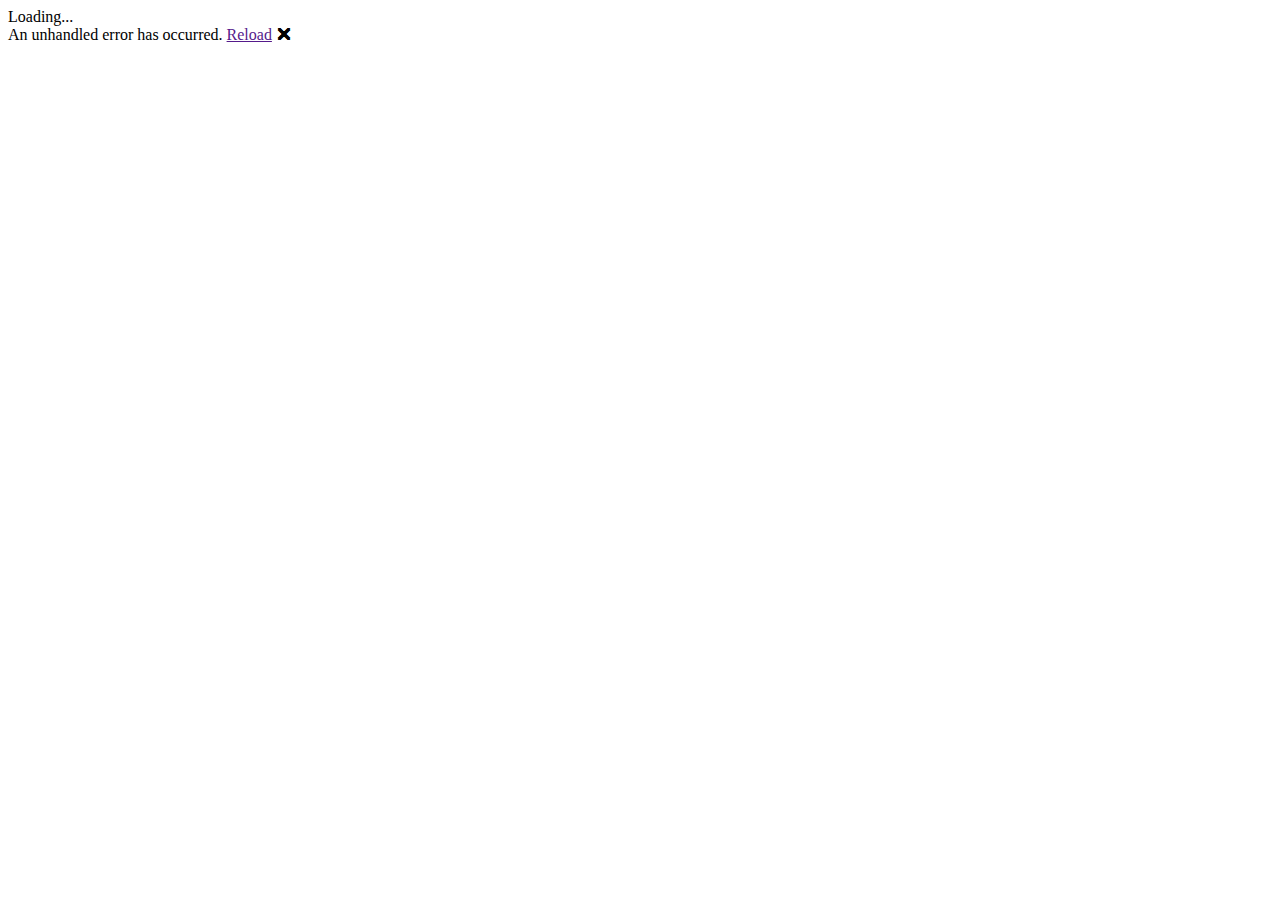
==== BlazorPractice/Client/wwwroot/index.html @ b79d1876 "[練習] 版面設置" ====
<!DOCTYPE html>
<html lang="en">

<head>
    <meta charset="utf-8" />
    <meta name="viewport" content="width=device-width, initial-scale=1.0, maximum-scale=1.0, user-scalable=no" />
    <title>BlazorPractice</title>
    <base href="/" /><!--網域的根 -->
    <link href="css/bootstrap/bootstrap.min.css" rel="stylesheet" />
    <link href="css/app.css" rel="stylesheet" />
    <link href="BlazorPractice.Client.styles.css" rel="stylesheet" />
</head>

<body>
    <!--這段為初始頁面 loading會跑的畫面-->
    <div id="app">Loading...</div>
    <div id="blazor-error-ui">
        An unhandled error has occurred.
        <a href="" class="reload">Reload</a>

        <a class="dismiss">🗙</a>
    </div>
    <script src="_framework/blazor.webassembly.js"></script>
</body>

</html>
---- BlazorPractice/Client/wwwroot/css/app.css ----
﻿@import url('open-iconic/font/css/open-iconic-bootstrap.min.css');

html, body {
    font-family: 'Helvetica Neue', Helvetica, Arial, sans-serif;
}

h1:focus {
    outline: none;
}

a, .btn-link {
    color: #0071c1;
}

.btn-primary {
    color: #fff;
    background-color: #1b6ec2;
    border-color: #1861ac;
}

.content {
    padding-top: 1.1rem;
}

.valid.modified:not([type=checkbox]) {
    outline: 1px solid #26b050;
}

.invalid {
    outline: 1px solid red;
}

.validation-message {
    color: red;
}

#blazor-error-ui {
    background: lightyellow;
    bottom: 0;
    box-shadow: 0 -1px 2px rgba(0, 0, 0, 0.2);
    display: none;
    left: 0;
    padding: 0.6rem 1.25rem 0.7rem 1.25rem;
    position: fixed;
    width: 100%;
    z-index: 1000;
}

    #blazor-error-ui .dismiss {
        cursor: pointer;
        position: absolute;
        right: 0.75rem;
        top: 0.5rem;
    }

.blazor-error-boundary {
    background: url([data-uri]) no-repeat 1rem/1.8rem, #b32121;
    padding: 1rem 1rem 1rem 3.7rem;
    color: white;
}

    .blazor-error-boundary::after {
        content: "An error has occurred."
    }
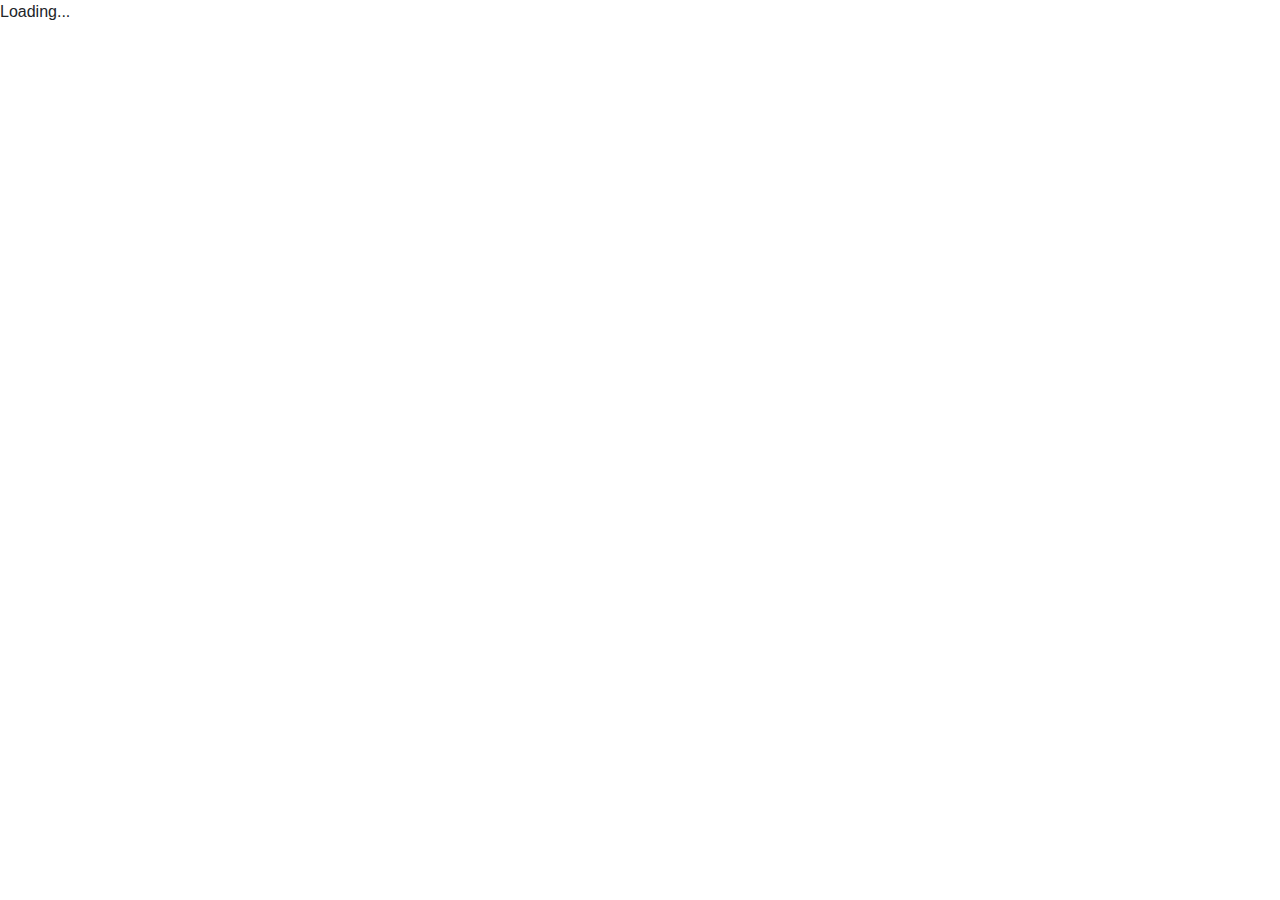
==== commit 370d8c54: "[練習] 元件使用" ====
--- a/BlazorPractice/Client/wwwroot/index.html
+++ b/BlazorPractice/Client/wwwroot/index.html
@@ -9,6 +9,10 @@
     <link href="css/bootstrap/bootstrap.min.css" rel="stylesheet" />
     <link href="css/app.css" rel="stylesheet" />
     <link href="BlazorPractice.Client.styles.css" rel="stylesheet" />
+    <!--MudBlazor的字體樣式-->
+    <link href="https://fonts.googleapis.com/css?family=Roboto:300,400,500,700&display=swap" rel="stylesheet" />
+    <link href="_content/MudBlazor/MudBlazor.min.css" rel="stylesheet" />
+    <!--MudBlazor的字體樣式-->
 </head>
 
 <body>
@@ -21,6 +25,9 @@
         <a class="dismiss">🗙</a>
     </div>
     <script src="_framework/blazor.webassembly.js"></script>
+    <!--MudBlazor的js-->
+    <script src="_content/MudBlazor/MudBlazor.min.js"></script>
+    <!--MudBlazor的js-->
 </body>
 
 </html>
